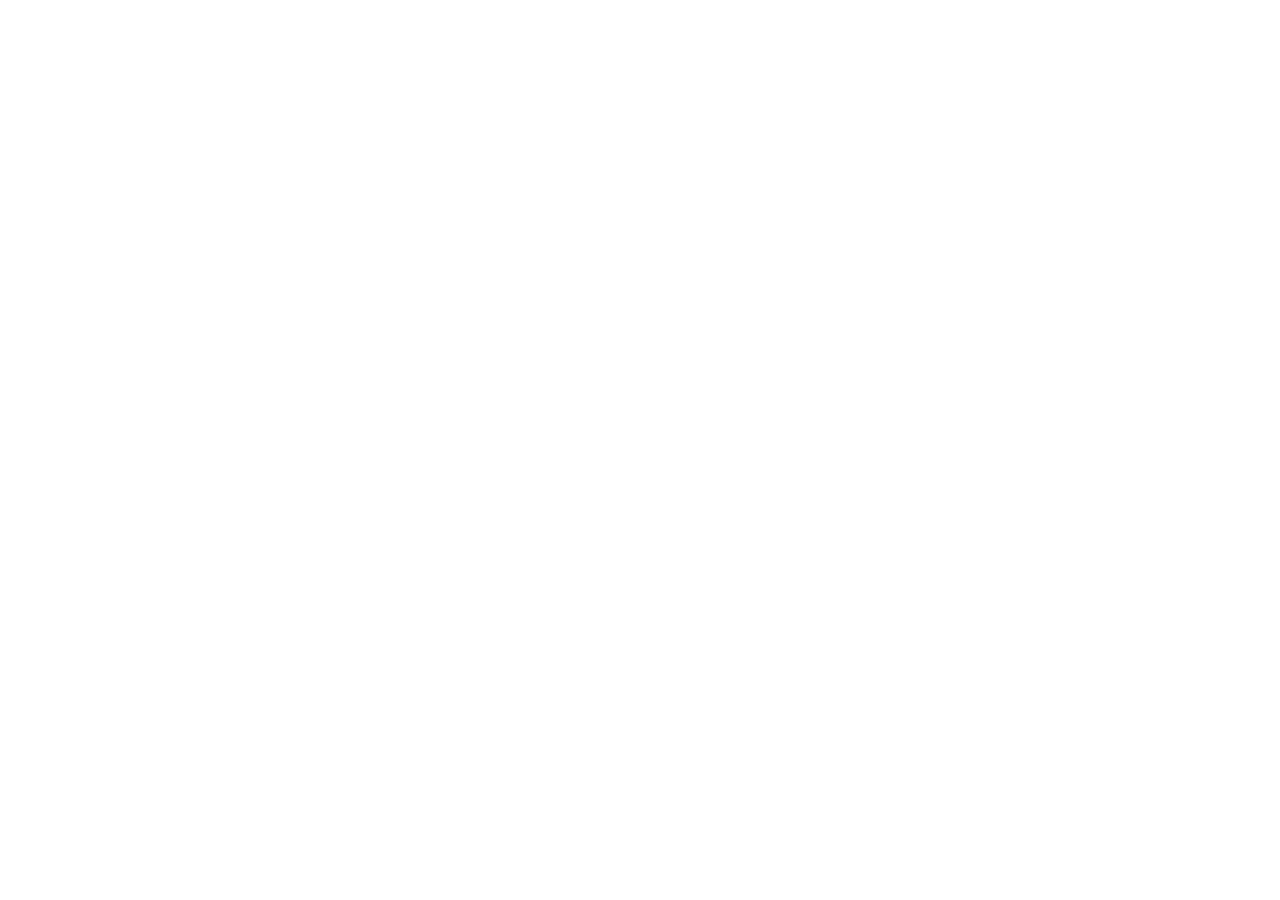
==== index.html @ 9e468995 "removed the auto x part" ====
<!DOCTYPE html>
<html>
    <head>
        <title>fanfic data</title>
        <link rel="stylesheet" href="style.css">
    </head>

    <body>

        <div id=months-chart>
          <canvas id="monthsChart"></canvas>
        </div>

        <div id=fandoms-chart>
          <canvas id="fandomsChart" width="1501" height="300"></canvas>
        </div>
        
        <script src="https://cdn.jsdelivr.net/npm/chart.js"></script>
        
        <script>
        const ctx = document.getElementById('monthsChart');
          
          fetch("months.json")
            .then(response => response.json())
            .then(months => {
            const labels = Object.keys(months);
            const values = Object.values(months);
          
            new Chart(ctx, {
              type: 'bar',
              data: {
                labels: labels,
                datasets: [{
                  label: '# read',
                  data: values,
                  borderWidth: 1
                }]
              },
              options: {
                scales: {
                  y: {
                    beginAtZero: true
                  }
                }
              }
            });
          });
        </script>

        <script>
        const ctx2 = document.getElementById('fandomsChart');
          
          fetch("fandoms.json")
            .then(response => response.json())
            .then(fandoms => {
            const labels = Object.keys(fandoms);
            const values = Object.values(fandoms);
          
            new Chart(ctx2, {
              type: 'bar',
              data: {
                labels: labels,
                datasets: [{
                  label: 'fandoms',
                  data: values,
                  borderWidth: 1
                }]
              },
              options: {
                responsive: false,
                scales: {
                  y: {
                    beginAtZero: true
                  }
                }
              }
            });
          });
        </script>

    </body>
  
</html>
---- style.css ----
#months-chart {
  width: 400px;
  height: 300px;
  margin: 20px;
}

/* #fandoms-chart {
  width: 1000px;
  height: 800px;
  margin-bottom: 50px;
} */

#fandoms-chart {
  width: 800px;
  height: 300px;
  overflow-x: auto;
}
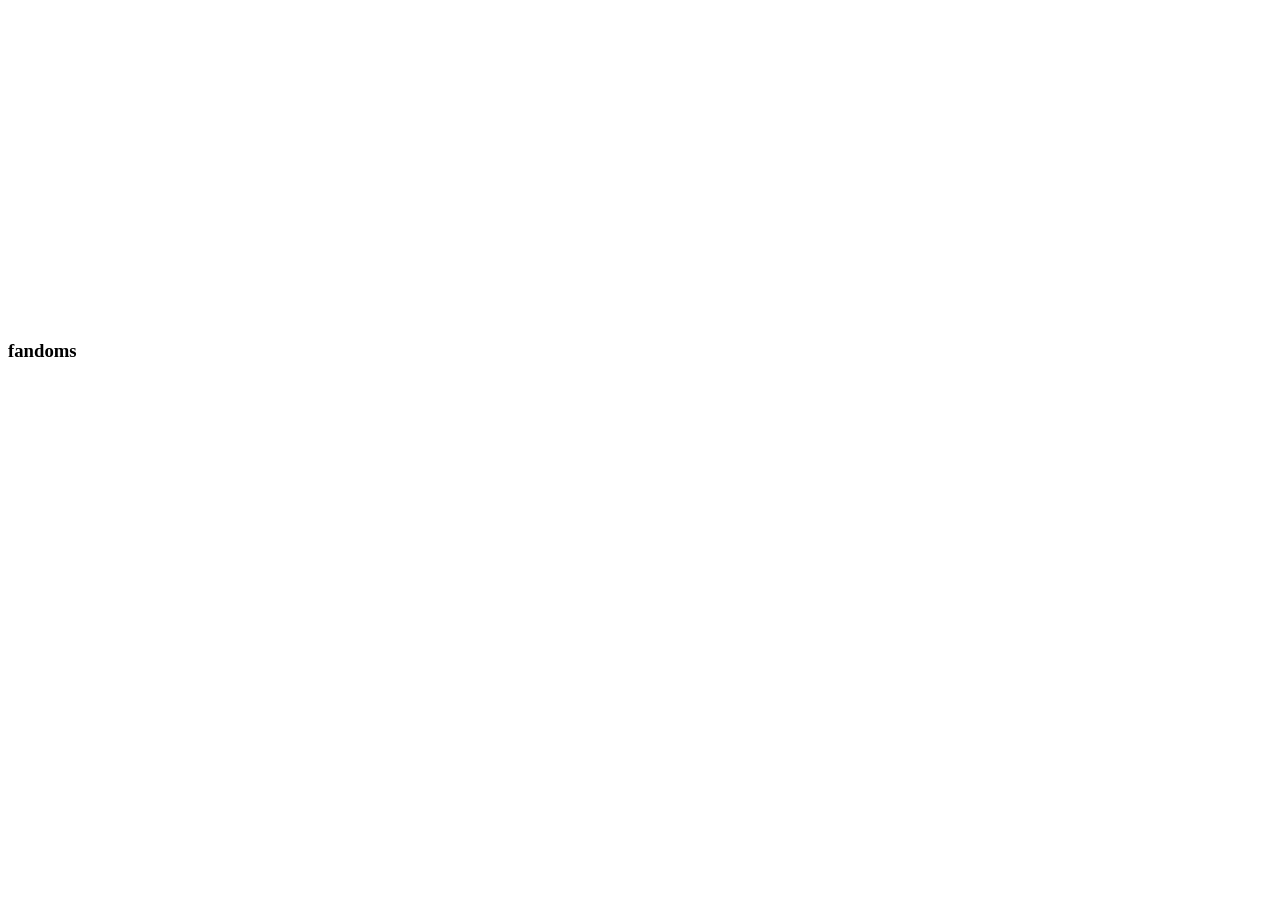
==== commit 1f2e232f: "adding fandoms label" ====
--- a/index.html
+++ b/index.html
@@ -11,8 +11,11 @@
           <canvas id="monthsChart"></canvas>
         </div>
 
+        <h3>
+            fandoms
+        </h3>
         <div id=fandoms-chart>
-          <canvas id="fandomsChart" width="1501" height="300"></canvas>
+          <canvas id="fandomsChart" width="1500" height="300"></canvas>
         </div>
         
         <script src="https://cdn.jsdelivr.net/npm/chart.js"></script>
--- a/style.css
+++ b/style.css
@@ -11,7 +11,7 @@
 } */
 
 #fandoms-chart {
-  width: 800px;
+  width: 450px;
   height: 300px;
   overflow-x: auto;
 }
